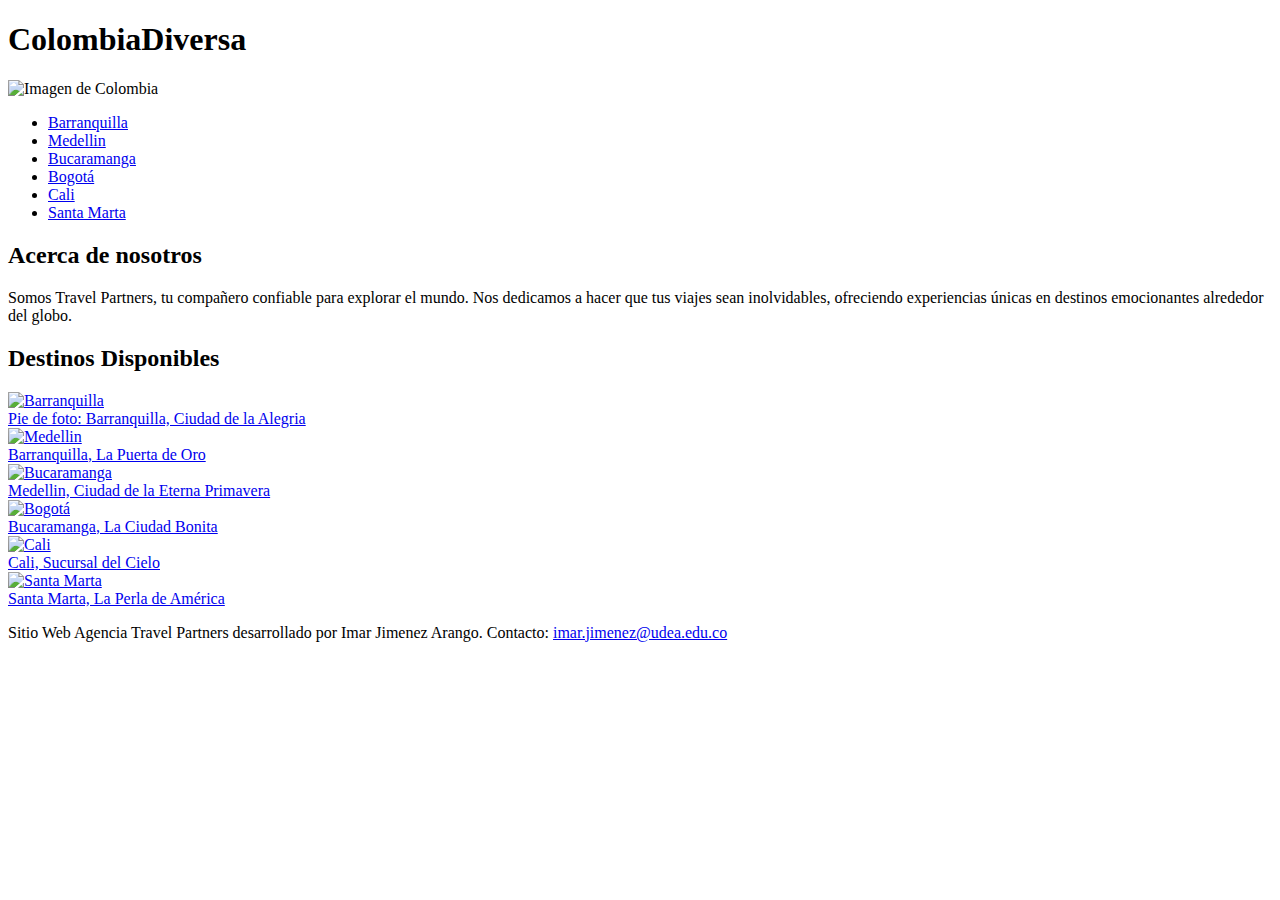
==== index.html @ 142be000 "código final" ====
<!DOCTYPE html>
<html>
    <head>
        <title>Travel Partners</title>
        <link rel="icon" href="https://img.icons8.com/?size=50&id=vJmQn5l324fk&format=png" type="image/png">
    </head>
    <body>
        <header>
            <h1>ColombiaDiversa</h1>
    
            <img src="https://images.ctfassets.net/cfexf643femz/7xBGoZqSUtUt6uVjqyBcue/216668ad1f421a79c60f70f49690b2c6/barranquilla.jpg"
            alt="Imagen de Colombia"
            width="800"
            >
        </header>
        
        <nav>
            <ul>
                <li><a href="destino1.html">Barranquilla</a></li>
                <li><a href="destino2.html">Medellin</a></li>
                <li><a href="destino3.html">Bucaramanga</a></li>
                <li><a href="destino4.html">Bogotá</a></li>
                <li><a href="destino5.html">Cali</a></li>
                <li><a href="destino6.html">Santa Marta</a></li>
            </ul>
        </nav>

        <section id="acerca">
            <h2>Acerca de nosotros</h2>
            <p>Somos Travel Partners, tu compañero confiable para explorar el mundo. Nos dedicamos a hacer que tus viajes sean inolvidables, ofreciendo experiencias únicas en destinos emocionantes alrededor del globo.</p>
        </section>

        <section id="destinos">
            <h2>Destinos Disponibles</h2>
    
            <article>
                <a href="destino1.html">
                    <img src="https://s3.amazonaws.com/rtvc-assets-canalinstitucional.tv/s3fs-public/inline-images/colombia-5252614_640.jpg"  alt="Barranquilla" width="200" height="200">
                    <figcaption>Pie de foto: Barranquilla, Ciudad de la Alegria</figcaption>
                </a>
            </article>
    
            <article>
                <a href="destino2.html">
                    <img src="https://davidluna.com/wp-content/uploads/2017/06/panoramica_medellin.jpg" alt="Medellin" width="200" height="200">
                    <figcaption>Barranquilla, La Puerta de Oro</figcaption>
                </a>
            </article>
    
            <article>
                <a href="destino3.html">
                    <img src="https://4.bp.blogspot.com/-6x5gdthXMT8/Vvm9a6gZDpI/AAAAAAAABBg/f9JV1FUgBGkdPL3Q40ZCVjP2jHAd2VgCQ/s1600/Bucaramanga_2.jpg" alt="Bucaramanga" width="200" height="200">
                    <figcaption>Medellin, Ciudad de la Eterna Primavera</figcaption>
                </a>
            </article>
    
            <article>
                <a href="destino4.html">
                    <img src="https://farm1.staticflickr.com/393/20455189602_afc60beca2_h.jpg" alt="Bogotá" width="200" height="200">
                    <figcaption>Bucaramanga, La Ciudad Bonita</figcaption>
                </a>
            </article>
    
            <article>
                <a href="destino5.html">
                    <img src="https://th.bing.com/th/id/R.48ffc03c21f85b24b3265bd2d6a57057?rik=773LV8wwh5TGYQ&riu=http%3a%2f%2fwww.viajesluxury.com.co%2fwp-content%2fuploads%2f2017%2f01%2fCali-2-1024x683.jpg&ehk=GERBJ0SbWuKf2lWslLNhXtLQoc5%2fNFc7e03p83%2fVheA%3d&risl=&pid=ImgRaw&r=0" alt="Cali" width="200" height="200">
                    <figcaption>Cali, Sucursal del Cielo</figcaption>
                </a>
            </article>
    
            <article>
                <a href="destino6.html">
                    <img src="https://th.bing.com/th/id/OIP.hUkaabcGrl98iCCGVG0eDAAAAA?rs=1&pid=ImgDetMain" alt="Santa Marta" width="200" height="200">
                    <figcaption>Santa Marta, La Perla de América</figcaption>
                </a>
            </article>
        </section>

        <footer>
            <p>Sitio Web Agencia Travel Partners desarrollado por Imar Jimenez Arango. Contacto: <a href="imar.jimenez@udea.edu.co">imar.jimenez@udea.edu.co</a></p>
        </footer>
        
    </body>
</html>
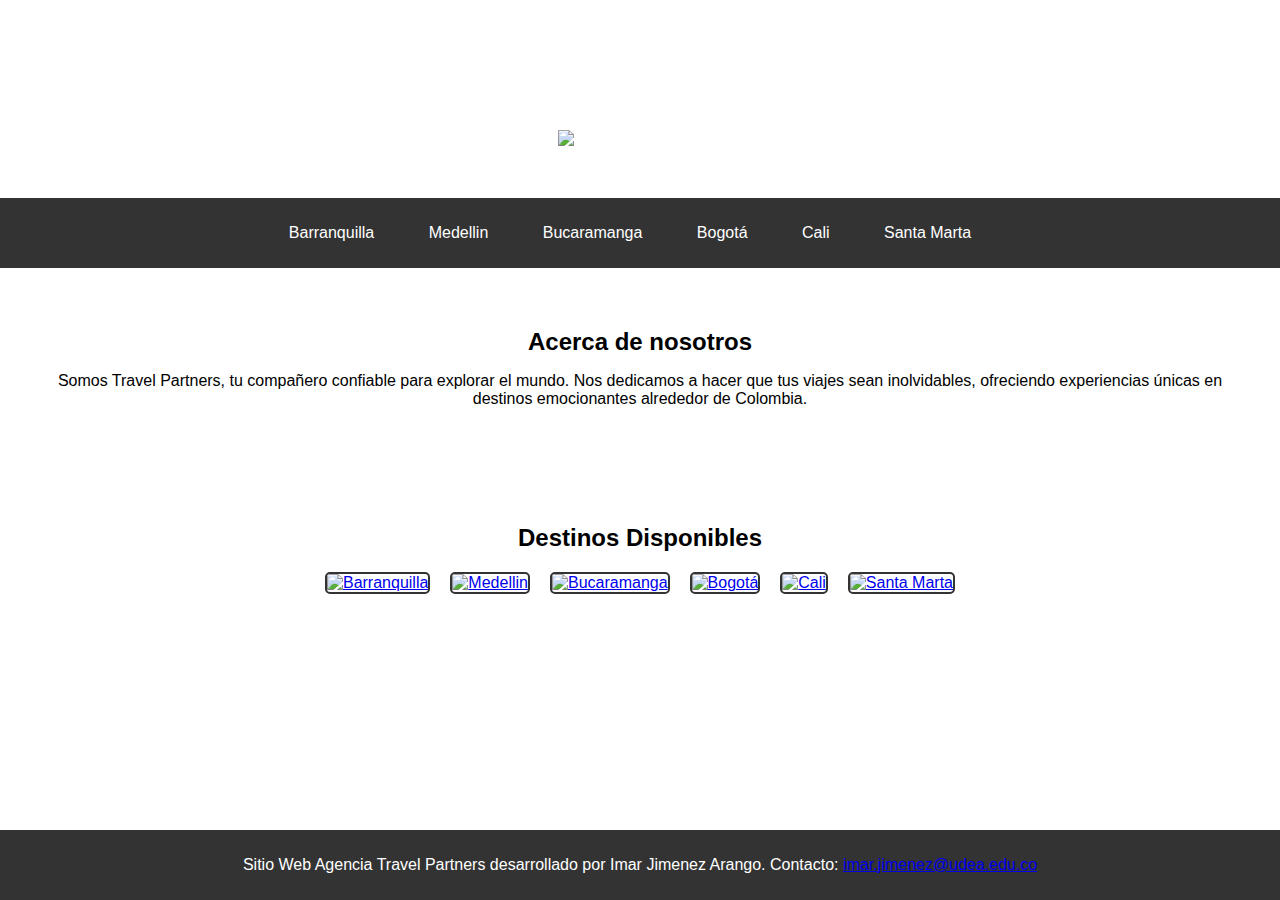
==== commit 80d4c7e6: "Practica3-CSS" ====
--- a/index.html
+++ b/index.html
@@ -3,6 +3,7 @@
     <head>
         <title>Travel Partners</title>
         <link rel="icon" href="https://img.icons8.com/?size=50&id=vJmQn5l324fk&format=png" type="image/png">
+        <link rel="stylesheet" href="styles_index.css">
     </head>
     <body>
         <header>
@@ -27,7 +28,7 @@
 
         <section id="acerca">
             <h2>Acerca de nosotros</h2>
-            <p>Somos Travel Partners, tu compañero confiable para explorar el mundo. Nos dedicamos a hacer que tus viajes sean inolvidables, ofreciendo experiencias únicas en destinos emocionantes alrededor del globo.</p>
+            <p>Somos Travel Partners, tu compañero confiable para explorar el mundo. Nos dedicamos a hacer que tus viajes sean inolvidables, ofreciendo experiencias únicas en destinos emocionantes alrededor de Colombia.</p>
         </section>
 
         <section id="destinos">
@@ -81,4 +82,5 @@
         </footer>
         
     </body>
-</html>+</html>
+
--- a/styles_index.css
+++ b/styles_index.css
@@ -0,0 +1,113 @@
+body {
+    font-family: Arial, sans-serif;
+    margin: 0;
+    padding: 0;   
+}
+
+header {
+    background-image: url('https://images.ctfassets.net/cfexf643femz/7xBGoZqSUtUt6uVjqyBcue/216668ad1f421a79c60f70f49690b2c6/barranquilla.jpg');
+    background-size: cover;
+    color: white;
+    text-align: center;
+    padding: 50px 0;
+}
+
+nav {
+    background-color: #333;
+    color: white;
+    text-align: center;
+    padding: 10px 0;
+}
+
+nav ul {
+    list-style-type: none;
+    padding: 0;
+}
+
+nav ul li {
+    display: inline;
+    margin-right: 20px;
+}
+
+nav ul li a {
+    color: white;
+    text-decoration: none;
+    padding: 10px 15px;
+    transition: background-color 0.3s;
+}
+
+nav ul li a:hover {
+    background-color: #555;
+}
+
+section {
+    padding: 40px;
+    text-align: center;
+}
+
+section h2 {
+    margin-bottom: 10px;
+    text-align: center;
+}
+
+section#destinos {
+    display: flex;
+    flex-wrap: wrap;
+    justify-content: center;
+    align-content: center;
+    margin-bottom: 30px;   
+}
+section#destinos h2 {
+    text-align: center;
+    width: 100%; /* Agregamos esta propiedad para asegurarnos de que ocupe todo el ancho */
+}
+
+
+article {
+    margin: 10px;
+    position: relative;
+    text-align: center;    
+}
+
+article img {
+    width: 200px;
+    height: 200px;
+    object-fit: cover;
+    border: 2px solid #333;
+    border-radius: 5px;
+    transition: transform 0.3s ease, opacity 0.3s ease;
+}
+
+article img:hover {
+    transform: scale(1.1);
+    opacity: 0.5; 
+}
+
+article figcaption {
+    position: absolute;
+    bottom: 0;
+    left: 0;
+    width: 100%;
+    background-color: rgba(0, 0, 0, 0.7);
+    color: white;
+    padding: 5px;
+    margin: 0;
+    font-size: 14px;
+    opacity: 0;
+    transition: opacity 0.3s;
+}
+
+article:hover figcaption {
+    opacity: 1;
+}
+
+footer {
+    background-color: #333;
+    color: white;
+    text-align: center;
+    padding: 10px 0;
+    position: fixed;
+    bottom: 0;
+    width: 100%;
+}
+
